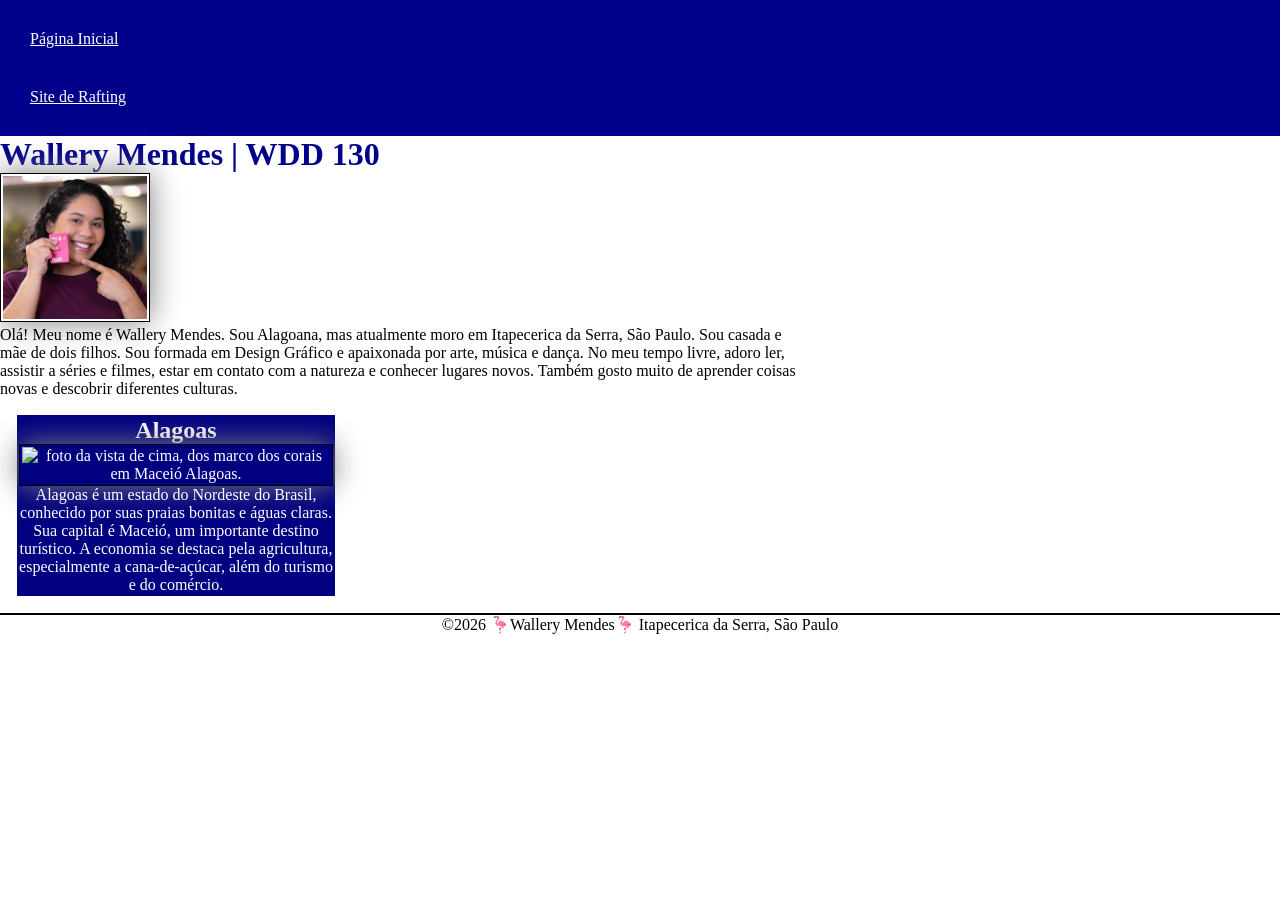
==== index.html @ cb0760c8 "atualização" ====
<!DOCTYPE html>
<html lang="pt-br">

<head>
    <meta charset="UTF-8">
    <meta name="viewport" content="width=device-width, initial-scale=1.0">
    <title>Wallery Mendes | WDD 130 </title>
    <link rel="stylesheet" href="estilos/estilos.css">
    <meta name="description" content="Wallery Mendes | WDD130 | projetos de web.">
    <meta name="author" content="Wallery Mendes">
</head>

<body>
    <header>
        <nav>
            <a href=" #"> Página Inicial </a>
            <a href="wwr/">Site de Rafting</a>
        </nav>
    </header>
    <main>
        <h1>Wallery Mendes | WDD 130 </h1>
        <img src="imagens/perfil.jpg" alt="Olá meu nome é Wallery Mendes." width="200">
        <p>Olá! Meu nome é Wallery Mendes. Sou Alagoana, mas atualmente moro em Itapecerica da
            Serra, São Paulo. Sou casada e mãe de dois filhos.
            Sou formada em Design Gráfico e apaixonada por arte, música e dança.
            No meu tempo livre, adoro ler, assistir a séries e filmes, estar em
            contato com a natureza e conhecer lugares novos.
            Também gosto muito de aprender coisas novas e descobrir diferentes culturas.
        </p>
    </main>
    <aside>
        <h2>Alagoas</h2>
        <img
          src="https://img.dhost.cloud/SO4dphCBs4LVJPjxAO_piq7cWLQ=/1280x720/smart/https://tdan.nyc3.digitaloceanspaces.com/images/01517/f6fc6b9078eac438e249b6ddb90daff5e2f.jpg"
          alt="foto da vista de cima, dos marco dos corais em Maceió Alagoas.">
        <p>Alagoas é um estado do Nordeste do Brasil, conhecido por suas praias bonitas e águas
            claras. Sua
            capital é Maceió, um importante destino turístico. A economia se destaca pela
            agricultura,
            especialmente a cana-de-açúcar, além do turismo e do comércio.</p>
    </aside>
    <footer>
        <p>©️2026 🦩Wallery Mendes🦩 Itapecerica da Serra, São Paulo</p>
    </footer>


</body>

</html>
---- estilos/estilos.css ----
* {
    margin: 0;
    padding: 0;
    box-sizing: border-box;
}

nav {
    background-color: darkblue;
    padding: 10px;
}

nav a {
    color: white;
    display: block;
    padding: 20px;
}

h1 {
    color: darkblue;
}

img {
    width: 150px;
    height: auto;
    border: 1px solid black;
    padding: 2px;
    box-shadow: 0 0 30px gray;
}

p {
    padding: 0;
}

main {
    max-width: 800px;
}

main img {
    width: 150px;
    height: auto;
}

aside {
    width: 20rem;
    margin: 1rem;
    border: 1px solid #fff;
    padding: 2px;
    background-color: navy;
    color: #fff;
    text-align: center;
}

aside img {
    width: 200px;
    height: auto;
}

footer {
    margin-top: 15px;
    border-top: 2px solid #000;
    text-align: center;
}
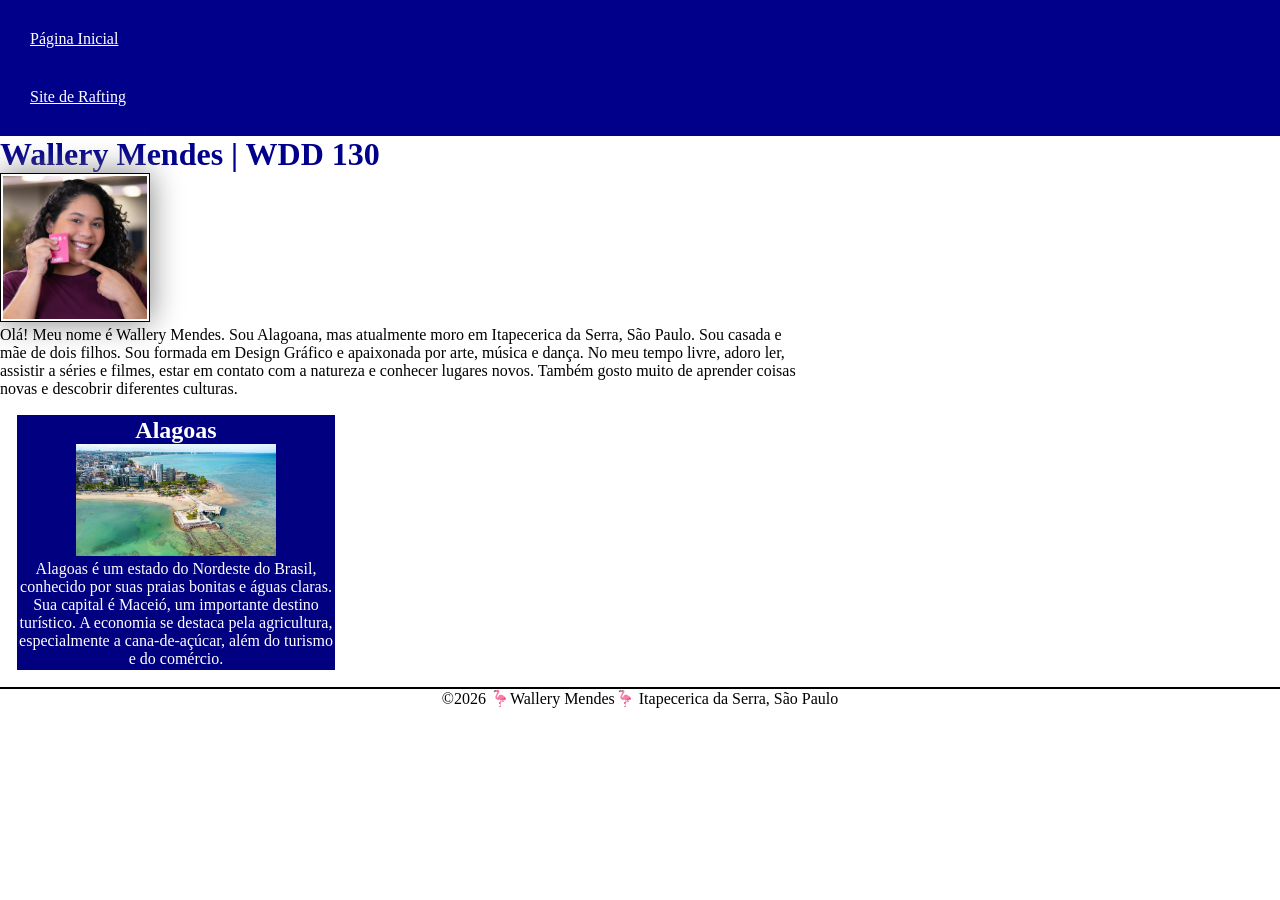
==== commit 064e1483: "atualização index" ====
--- a/index.html
+++ b/index.html
@@ -6,7 +6,7 @@
     <meta name="viewport" content="width=device-width, initial-scale=1.0">
     <title>Wallery Mendes | WDD 130 </title>
     <link rel="stylesheet" href="estilos/estilos.css">
-    <meta name="description" content="Wallery Mendes | WDD130 | projetos de web.">
+    <meta name="description" content="Wallery Mendes | WDD130 | prática de projetos de web.">
     <meta name="author" content="Wallery Mendes">
 </head>
 
@@ -30,8 +30,7 @@
     </main>
     <aside>
         <h2>Alagoas</h2>
-        <img
-          src="https://img.dhost.cloud/SO4dphCBs4LVJPjxAO_piq7cWLQ=/1280x720/smart/https://tdan.nyc3.digitaloceanspaces.com/images/01517/f6fc6b9078eac438e249b6ddb90daff5e2f.jpg"
+        <img src="imagens/marcodoscorais.jpg"
           alt="foto da vista de cima, dos marco dos corais em Maceió Alagoas.">
         <p>Alagoas é um estado do Nordeste do Brasil, conhecido por suas praias bonitas e águas
             claras. Sua
--- a/estilos/estilos.css
+++ b/estilos/estilos.css
@@ -19,7 +19,7 @@
     color: darkblue;
 }
 
-img {
+main img {
     width: 150px;
     height: auto;
     border: 1px solid black;
@@ -33,11 +33,6 @@
 
 main {
     max-width: 800px;
-}
-
-main img {
-    width: 150px;
-    height: auto;
 }
 
 aside {
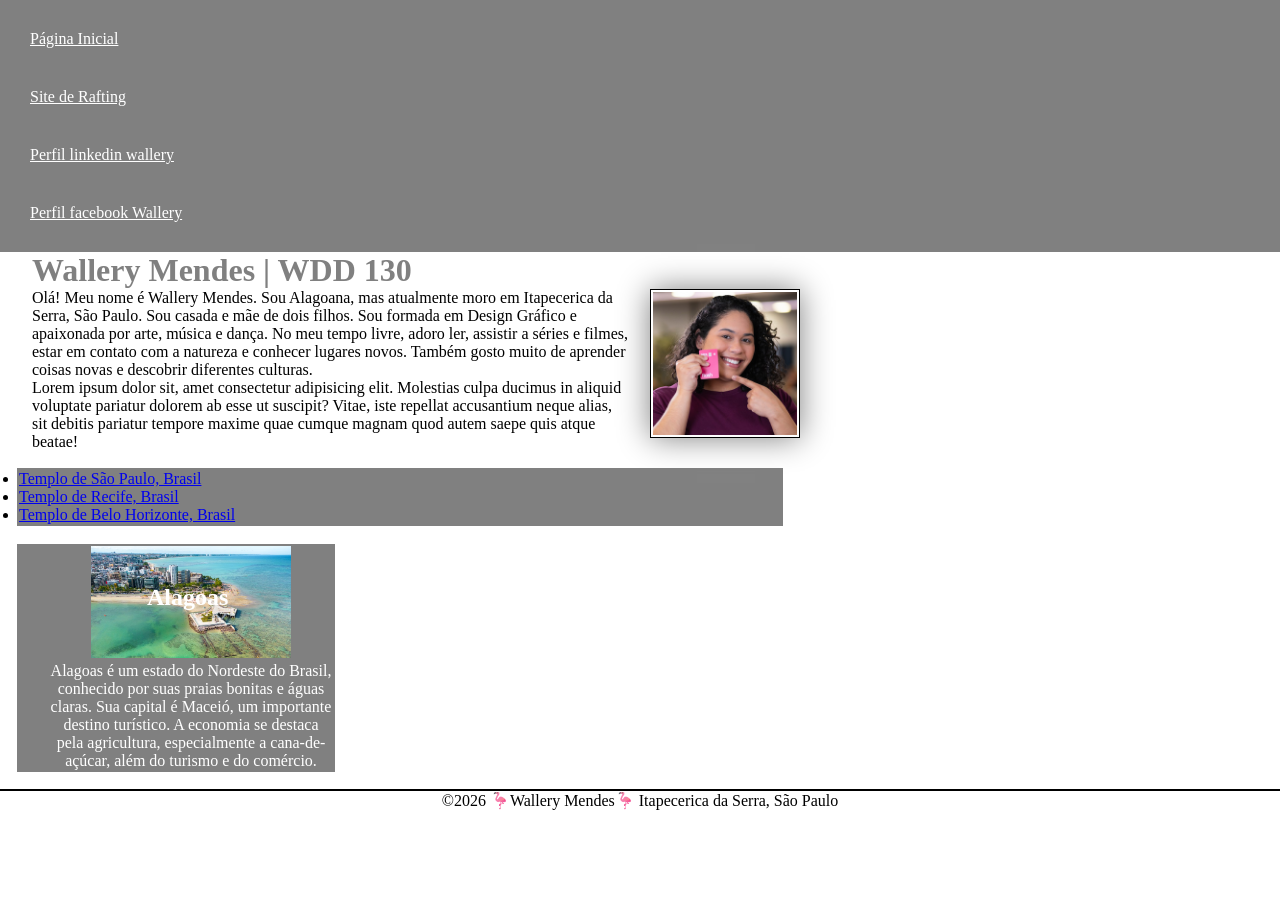
==== commit dce56ac5: "melhoria pagina de perfil" ====
--- a/index.html
+++ b/index.html
@@ -13,22 +13,39 @@
 <body>
     <header>
         <nav>
-            <a href=" #"> Página Inicial </a>
+            <a href="#">Página Inicial</a>
             <a href="wwr/">Site de Rafting</a>
+            <a href="https://br.linkedin.com/in/wallerymendes"> Perfil linkedin wallery</a>
+            <a href="https://www.facebook.com/trhysha/"> Perfil facebook Wallery</a>
         </nav>
     </header>
     <main>
-        <h1>Wallery Mendes | WDD 130 </h1>
+        <h1 class="indentacao">Wallery Mendes | WDD 130</h1>
         <img src="imagens/perfil.jpg" alt="Olá meu nome é Wallery Mendes." width="200">
-        <p>Olá! Meu nome é Wallery Mendes. Sou Alagoana, mas atualmente moro em Itapecerica da
+        <p class="indentacao">Olá! Meu nome é Wallery Mendes. Sou Alagoana, mas atualmente moro em
+            Itapecerica da
             Serra, São Paulo. Sou casada e mãe de dois filhos.
             Sou formada em Design Gráfico e apaixonada por arte, música e dança.
             No meu tempo livre, adoro ler, assistir a séries e filmes, estar em
             contato com a natureza e conhecer lugares novos.
             Também gosto muito de aprender coisas novas e descobrir diferentes culturas.
         </p>
+        <p class="indentacao">Lorem ipsum dolor sit, amet consectetur adipisicing elit. Molestias
+            culpa ducimus in
+            aliquid voluptate pariatur dolorem ab esse ut suscipit? Vitae, iste repellat accusantium
+            neque alias, sit debitis pariatur tempore maxime quae cumque magnam quod autem saepe
+            quis atque beatae!
+        </p>
+        <ul class="caixa">
+            <li><a href="https://newsroom.churchofjesuschrist.org/article/são-paulo-brazil-temple"
+                  target="_blank">Templo de São Paulo, Brasil</a></li>
+            <li><a href="https://newsroom.churchofjesuschrist.org/article/recife-brazil-temple"
+                  target="_blank">Templo de Recife, Brasil</a></li>
+            <li><a href="https://churchofjesuschristtemples.org/belo-horizonte-brazil-temple/"
+                  target="_blank">Templo de Belo Horizonte, Brasil</a></li>
+        </ul>
     </main>
-    <aside>
+    <aside class="caixa indentacao">
         <h2>Alagoas</h2>
         <img src="imagens/marcodoscorais.jpg"
           alt="foto da vista de cima, dos marco dos corais em Maceió Alagoas.">
--- a/estilos/estilos.css
+++ b/estilos/estilos.css
@@ -1,3 +1,8 @@
+:root {
+    --cor-do-texto: gray;
+    --cor-da-borda: #fff;
+}
+
 * {
     margin: 0;
     padding: 0;
@@ -5,26 +10,29 @@
 }
 
 nav {
-    background-color: darkblue;
+    background-color: var(--cor-do-texto);
     padding: 10px;
 }
 
 nav a {
-    color: white;
+    color: var(--cor-da-borda);
     display: block;
     padding: 20px;
 }
 
 h1 {
-    color: darkblue;
+    color: var(--cor-do-texto);
 }
 
 main img {
+    margin-left: 20px;
+    margin-bottom: 20px;
     width: 150px;
     height: auto;
     border: 1px solid black;
     padding: 2px;
     box-shadow: 0 0 30px gray;
+    float: right;
 }
 
 p {
@@ -37,12 +45,10 @@
 
 aside {
     width: 20rem;
-    margin: 1rem;
-    border: 1px solid #fff;
-    padding: 2px;
-    background-color: navy;
-    color: #fff;
+
+    color: var(--cor-da-borda);
     text-align: center;
+    position: relative;
 }
 
 aside img {
@@ -50,8 +56,27 @@
     height: auto;
 }
 
+aside h2 {
+    position: absolute;
+    top: 40px;
+    left: 130px;
+
+}
+
 footer {
     margin-top: 15px;
     border-top: 2px solid #000;
     text-align: center;
+}
+
+/* Seletores de Classe */
+.caixa {
+    border: 1px solid var(--cor-da-borda);
+    margin: 1rem;
+    padding: 2px;
+    background-color: var(--cor-do-texto);
+}
+
+.indentacao {
+    padding-left: 2rem;
 }
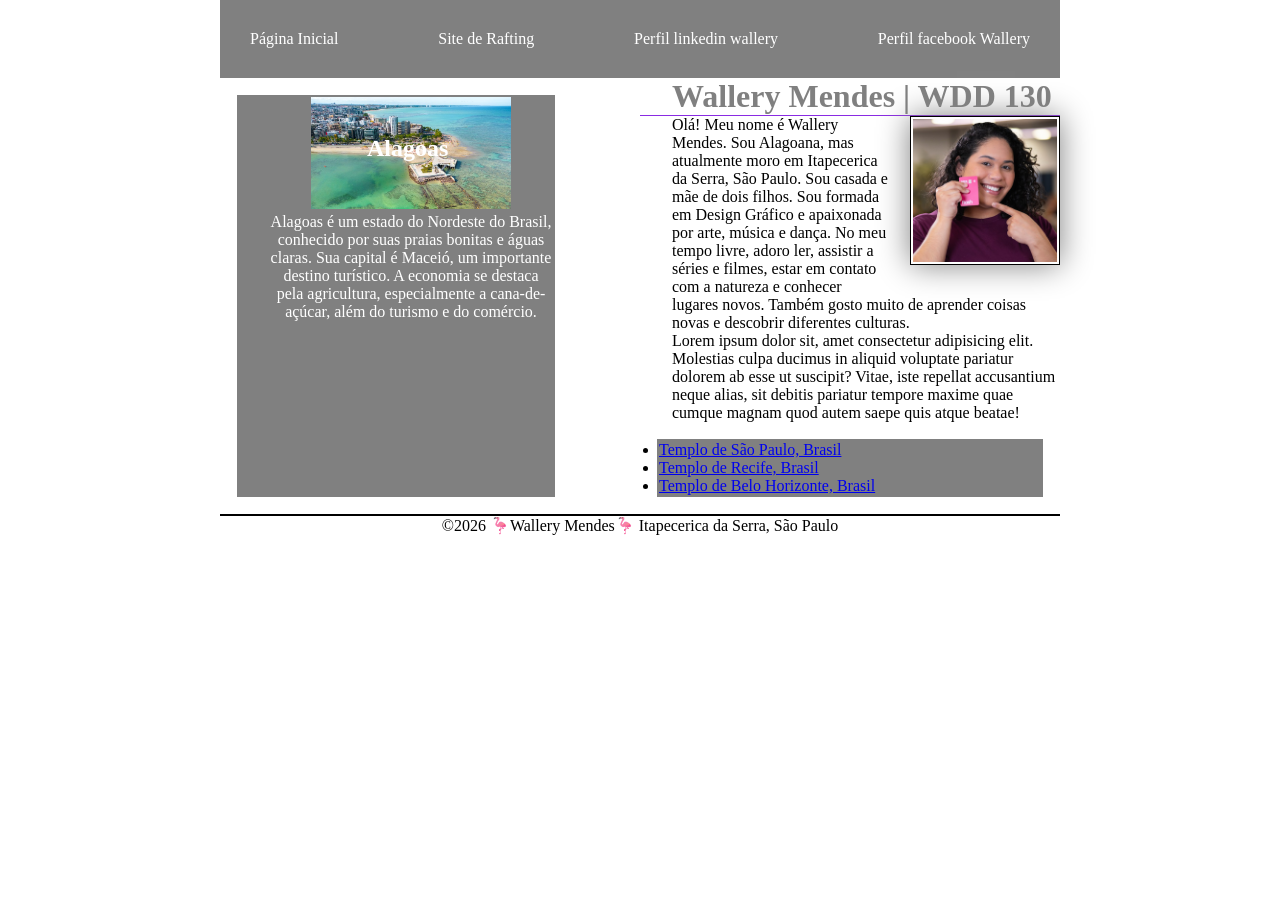
==== commit 1afb88c6: "melhorias css" ====
--- a/index.html
+++ b/index.html
@@ -19,42 +19,48 @@
             <a href="https://www.facebook.com/trhysha/"> Perfil facebook Wallery</a>
         </nav>
     </header>
-    <main>
-        <h1 class="indentacao">Wallery Mendes | WDD 130</h1>
-        <img src="imagens/perfil.jpg" alt="Olá meu nome é Wallery Mendes." width="200">
-        <p class="indentacao">Olá! Meu nome é Wallery Mendes. Sou Alagoana, mas atualmente moro em
-            Itapecerica da
-            Serra, São Paulo. Sou casada e mãe de dois filhos.
-            Sou formada em Design Gráfico e apaixonada por arte, música e dança.
-            No meu tempo livre, adoro ler, assistir a séries e filmes, estar em
-            contato com a natureza e conhecer lugares novos.
-            Também gosto muito de aprender coisas novas e descobrir diferentes culturas.
-        </p>
-        <p class="indentacao">Lorem ipsum dolor sit, amet consectetur adipisicing elit. Molestias
-            culpa ducimus in
-            aliquid voluptate pariatur dolorem ab esse ut suscipit? Vitae, iste repellat accusantium
-            neque alias, sit debitis pariatur tempore maxime quae cumque magnam quod autem saepe
-            quis atque beatae!
-        </p>
-        <ul class="caixa">
-            <li><a href="https://newsroom.churchofjesuschrist.org/article/são-paulo-brazil-temple"
-                  target="_blank">Templo de São Paulo, Brasil</a></li>
-            <li><a href="https://newsroom.churchofjesuschrist.org/article/recife-brazil-temple"
-                  target="_blank">Templo de Recife, Brasil</a></li>
-            <li><a href="https://churchofjesuschristtemples.org/belo-horizonte-brazil-temple/"
-                  target="_blank">Templo de Belo Horizonte, Brasil</a></li>
-        </ul>
-    </main>
-    <aside class="caixa indentacao">
-        <h2>Alagoas</h2>
-        <img src="imagens/marcodoscorais.jpg"
-          alt="foto da vista de cima, dos marco dos corais em Maceió Alagoas.">
-        <p>Alagoas é um estado do Nordeste do Brasil, conhecido por suas praias bonitas e águas
-            claras. Sua
-            capital é Maceió, um importante destino turístico. A economia se destaca pela
-            agricultura,
-            especialmente a cana-de-açúcar, além do turismo e do comércio.</p>
-    </aside>
+    <div class="grid">
+
+        <main>
+            <h1 class="indentacao">Wallery Mendes | WDD 130</h1>
+            <img src="imagens/perfil.jpg" alt="Olá meu nome é Wallery Mendes." width="200">
+            <p class="indentacao">Olá! Meu nome é Wallery Mendes. Sou Alagoana, mas atualmente moro
+                em
+                Itapecerica da
+                Serra, São Paulo. Sou casada e mãe de dois filhos.
+                Sou formada em Design Gráfico e apaixonada por arte, música e dança.
+                No meu tempo livre, adoro ler, assistir a séries e filmes, estar em
+                contato com a natureza e conhecer lugares novos.
+                Também gosto muito de aprender coisas novas e descobrir diferentes culturas.
+            </p>
+            <p class="indentacao">Lorem ipsum dolor sit, amet consectetur adipisicing elit.
+                Molestias
+                culpa ducimus in
+                aliquid voluptate pariatur dolorem ab esse ut suscipit? Vitae, iste repellat
+                accusantium
+                neque alias, sit debitis pariatur tempore maxime quae cumque magnam quod autem saepe
+                quis atque beatae!
+            </p>
+            <ul class="caixa">
+                <li><a href="https://newsroom.churchofjesuschrist.org/article/são-paulo-brazil-temple"
+                      target="_blank">Templo de São Paulo, Brasil</a></li>
+                <li><a href="https://newsroom.churchofjesuschrist.org/article/recife-brazil-temple"
+                      target="_blank">Templo de Recife, Brasil</a></li>
+                <li><a href="https://churchofjesuschristtemples.org/belo-horizonte-brazil-temple/"
+                      target="_blank">Templo de Belo Horizonte, Brasil</a></li>
+            </ul>
+        </main>
+        <aside class="caixa indentacao">
+            <h2>Alagoas</h2>
+            <img src="imagens/marcodoscorais.jpg"
+              alt="foto da vista de cima, dos marco dos corais em Maceió Alagoas.">
+            <p>Alagoas é um estado do Nordeste do Brasil, conhecido por suas praias bonitas e águas
+                claras. Sua
+                capital é Maceió, um importante destino turístico. A economia se destaca pela
+                agricultura,
+                especialmente a cana-de-açúcar, além do turismo e do comércio.</p>
+        </aside>
+    </div>
     <footer>
         <p>©️2026 🦩Wallery Mendes🦩 Itapecerica da Serra, São Paulo</p>
     </footer>
--- a/estilos/estilos.css
+++ b/estilos/estilos.css
@@ -12,16 +12,21 @@
 nav {
     background-color: var(--cor-do-texto);
     padding: 10px;
+    display: flex;
+    gap: 20px;
+    justify-content: space-between;
 }
 
 nav a {
     color: var(--cor-da-borda);
     display: block;
     padding: 20px;
+    text-decoration: none;
 }
 
 h1 {
     color: var(--cor-do-texto);
+    border-bottom: 1px solid blueviolet;
 }
 
 main img {
@@ -39,9 +44,7 @@
     padding: 0;
 }
 
-main {
-    max-width: 800px;
-}
+main {}
 
 aside {
     width: 20rem;
@@ -79,4 +82,22 @@
 
 .indentacao {
     padding-left: 2rem;
+
+}
+
+.grid {
+    display: grid;
+    grid-template-columns: 1fr 1fr;
+}
+
+.grid aside {
+    grid-row: 1;
+}
+
+header,
+footer,
+.grid {
+    max-width: 840px;
+    margin: 0 auto;
+
 }
